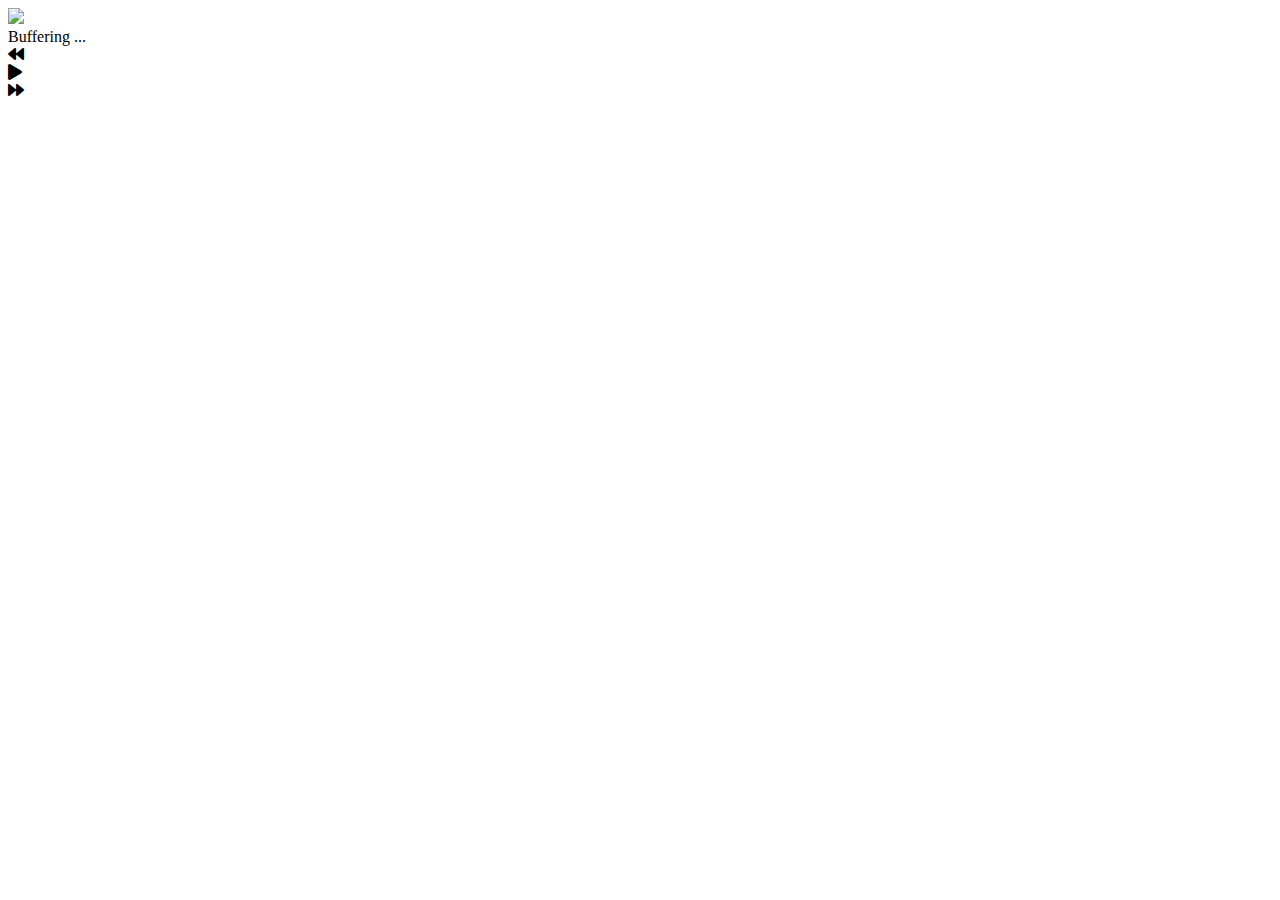
==== nhac.html @ ca741e1a "Update nhac.html" ====
<!DOCTYPE html>
<html lang="en" >
<head>
  <meta charset="UTF-8">
  <title>Hmfnf website</title>
  <meta name="viewport" content="user-scalable=no, initial-scale=1, maximum-scale=0.5, minimum-scale=0.5, width=device-width" />
  <link rel='stylesheet' href='https://use.fontawesome.com/releases/v5.3.1/css/all.css'><link rel="stylesheet" href="./style.css">

</head>
<body>
<!-- partial:index.partial.html -->
<!-- Tracks used in this music/audio player application are free to use. I downloaded them from Soundcloud and NCS websites. I am not the owner of these tracks. -->

    <div id="app-cover">
        <div id="bg-artwork"></div>
        <div id="bg-layer"></div>
        <div id="player">
            <div id="player-track">
                <div id="album-name"></div>
                <div id="track-name"></div>
                <div id="track-time">
                    <div id="current-time"></div>
                    <div id="track-length"></div>
                </div>
                <div id="s-area">
                    <div id="ins-time"></div>
                    <div id="s-hover"></div>
                    <div id="seek-bar"></div>
                </div>
            </div>
            <div id="player-content">
                <div id="album-art">
                    <img src="https://raw.githubusercontent.com/himalayasingh/music-player-1/master/img/_1.jpg" class="active" id="_1">
                    <div id="buffer-box">Buffering ...</div>
                </div>
                <div id="player-controls">
                    <div class="control">
                        <div class="button" id="play-previous">
                            <i class="fas fa-backward"></i>
                        </div>
                    </div>
                    <div class="control">
                        <div class="button" id="play-pause-button">
                            <i class="fas fa-play"></i>
                        </div>
                    </div>
                    <div class="control">
                        <div class="button" id="play-next">
                            <i class="fas fa-forward"></i>
                        </div>
                    </div>
                </div>
            </div>
        </div>
    </div>
<!-- partial -->
  <script src='https://cdnjs.cloudflare.com/ajax/libs/jquery/3.3.1/jquery.min.js'></script><script  src="./script.js"></script>

</body>
</html>
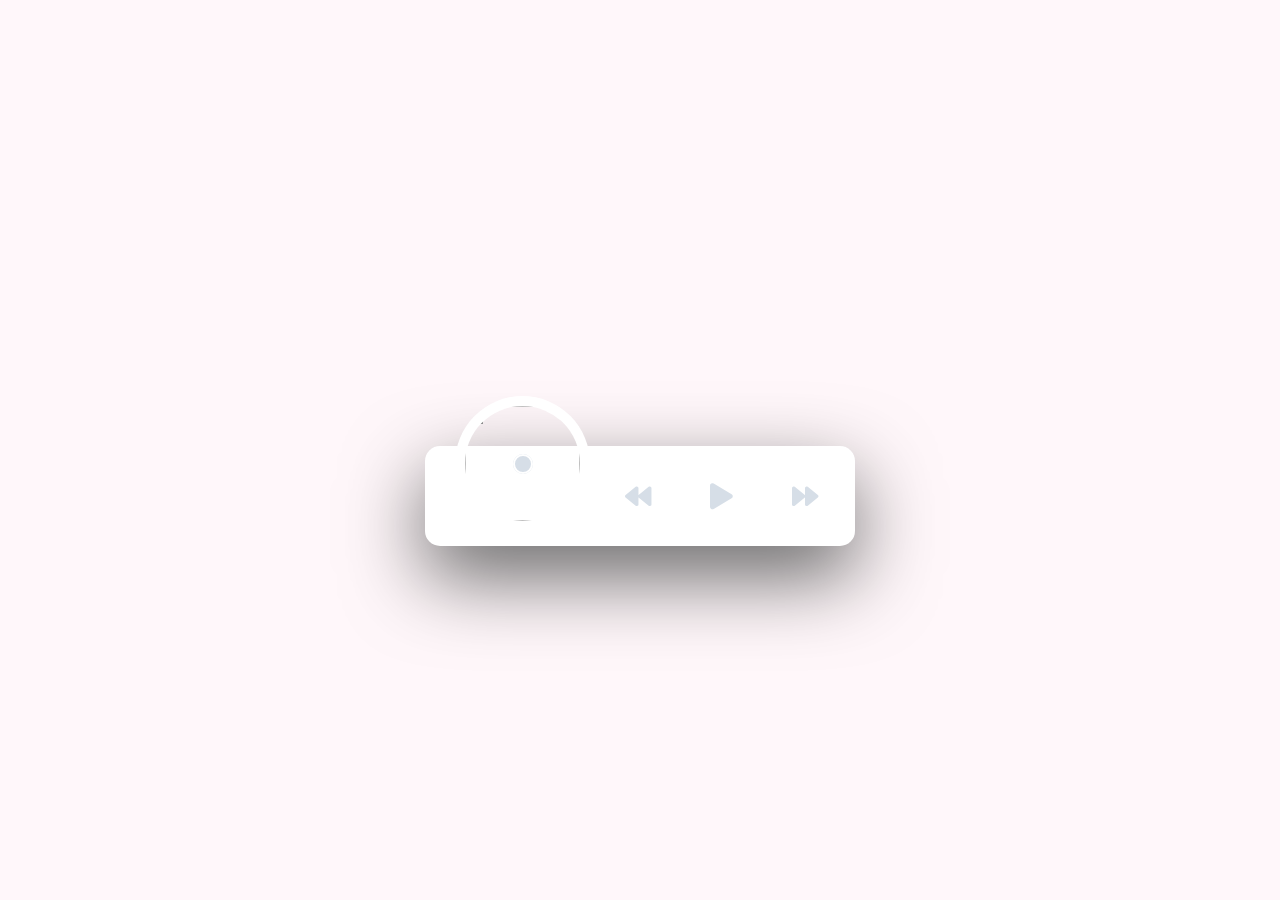
==== commit 0faa2c36: "Update nhac.html" ====
--- a/nhac.html
+++ b/nhac.html
@@ -30,7 +30,7 @@
             </div>
             <div id="player-content">
                 <div id="album-art">
-                    <img src="https://raw.githubusercontent.com/himalayasingh/music-player-1/master/img/_1.jpg" class="active" id="_1">
+                    <img src="https://github.com/hoaanhmine/hoaanhmine.github.io/blob/main/anh/Boyfriend.gì" class="active" id="_1">
                     <div id="buffer-box">Buffering ...</div>
                 </div>
                 <div id="player-controls">
--- a/style.css
+++ b/style.css
@@ -0,0 +1,359 @@
+*:focus
+{
+    outline: none;
+}
+
+body
+{
+    font-family: Helvetica, Arial;
+    margin: 0;
+    background-color: #ffeff5;
+}
+
+#app-cover
+{
+    position: absolute;
+    top: 50%;
+    right: 0;
+    left: 0;
+    width: 430px;
+    height: 100px;
+    margin: -4px auto;
+}
+
+#bg-artwork
+{
+    position: fixed;
+    top: -30px;
+    right: -30px;
+    bottom: -30px;
+    left: -30px;
+    background-image: url("./Background/bg1.jpg");
+    background-repeat: no-repeat;
+    background-size: cover;
+    background-position: 50%;
+    filter: blur(4px);
+    -webkit-filter: blur(4px);
+    z-index: 1;
+}
+
+#bg-layer
+{
+    position: fixed;
+    top: 0;
+    right: 0;
+    bottom: 0;
+    left: 0;
+    background-color: #fff;
+    opacity: 0.51;
+    z-index: 2;
+}
+
+#player
+{
+    position: relative;
+    height: 100%;
+    z-index: 3;
+}
+
+#player-track
+{
+    position: absolute;
+    top: 0;
+    right: 15px;
+    left: 15px;
+    padding: 13px 22px 10px 184px;
+    background-color: #fff7f7;
+    border-radius: 15px 15px 0 0;
+    -webkit-transition: 0.3s ease top;
+    transition: 0.3s ease top;
+    z-index: 1;
+}
+
+#player-track.active
+{
+    top: -92px;
+}
+
+#album-name
+{
+	white-space: nowrap;
+	overflow: hidden;
+	text-overflow: ellipsis;
+    color: #54576f;
+    font-size: 17px;
+    font-weight: bold;
+}
+
+#track-name
+{
+    color: #acaebd;
+    font-size: 13px;
+    margin: 2px 0 13px 0;
+}
+
+#track-time
+{
+    height: 12px;
+    margin-bottom: 3px;
+    overflow: hidden;
+}
+
+#current-time
+{
+    float: left;
+}
+
+#track-length
+{
+    float: right;
+}
+
+#current-time, #track-length
+{
+    color: transparent;
+    font-size: 11px;
+    background-color: #ffe8ee;
+    border-radius: 10px;
+    -webkit-transition: 0.3s ease all;
+    transition: 0.3s ease all;
+}
+
+#track-time.active #current-time, #track-time.active #track-length
+{
+    color: #f86d92;
+    background-color: transparent;
+}
+
+#s-area, #seek-bar
+{
+    position: relative;
+    height: 4px;
+    border-radius: 4px;
+}
+
+#s-area
+{
+    background-color:#ffe8ee;
+    cursor: pointer;
+}
+
+#ins-time
+{
+    position: absolute;
+    top: -29px;
+    color: #fff;
+    font-size: 12px;
+    white-space: pre;
+    padding: 5px 6px;
+    border-radius: 4px;
+	display:none;
+}
+
+#s-hover
+{
+    position: absolute;
+    top: 0;
+    bottom: 0;
+    left: 0;
+    opacity: 0.2;
+    z-index: 2;
+}
+
+#ins-time, #s-hover
+{
+    background-color: #3b3d50;
+}
+
+#seek-bar
+{
+    content: '';
+    position: absolute;
+    top: 0;
+    bottom: 0;
+    left: 0;
+    width: 0;
+    background-color: #fd6d94;
+    -webkit-transition: 0.2s ease width;
+    transition: 0.2s ease width;
+    z-index: 1;
+}
+
+#player-content
+{
+    position: relative;
+    height: 100%;
+    background-color: #fff;
+    box-shadow: 0 30px 80px #656565;
+    border-radius: 15px;
+    z-index: 2;
+}
+
+#album-art
+{
+    position: absolute;
+    top: -40px;
+    width: 115px;
+    height: 115px;
+    margin-left: 40px;
+    -webkit-transform: rotateZ(0);
+            transform: rotateZ(0);
+    -webkit-transition: 0.3s ease all;
+    transition: 0.3s ease all;
+    box-shadow: 0 0 0 10px #fff;
+    border-radius: 50%;
+    overflow: hidden;
+}
+
+#album-art.active
+{
+    top: -60px;
+    box-shadow: 0 0 0 4px #fff7f7, 0 30px 50px -15px #afb7c1;
+}
+
+#album-art:before
+{
+    content: '';
+    position: absolute;
+    top: 50%;
+    right: 0;
+    left: 0;
+    width: 20px;
+    height: 20px;
+    margin: -10px auto 0 auto;
+    background-color: #d6dee7;
+    border-radius: 50%;
+    box-shadow: inset 0 0 0 2px #fff;
+    z-index: 2;
+}
+
+#album-art img
+{
+    display: block;
+    position: absolute;
+    top: 0;
+    left: 0;
+    width: 100%;
+    height: 100%;
+    opacity: 0;
+    z-index: -1;
+}
+
+#album-art img.active
+{
+    opacity: 1;
+    z-index: 1;
+}
+
+#album-art.active img.active
+{
+    z-index: 1;
+    -webkit-animation: rotateAlbumArt 3s linear 0s infinite forwards;
+            animation: rotateAlbumArt 3s linear 0s infinite forwards;
+}
+
+@-webkit-keyframes rotateAlbumArt
+{
+    0%{ -webkit-transform: rotateZ(0); transform: rotateZ(0); }
+    100%{ -webkit-transform: rotateZ(360deg); transform: rotateZ(360deg); }
+}
+
+@keyframes rotateAlbumArt
+{
+    0%{ -webkit-transform: rotateZ(0); transform: rotateZ(0); }
+    100%{ -webkit-transform: rotateZ(360deg); transform: rotateZ(360deg); }
+}
+
+#buffer-box
+{
+    position: absolute;
+    top: 50%;
+    right: 0;
+    left: 0;
+    height: 13px;
+    color: #1f1f1f;
+    font-size: 13px;
+    font-family: Helvetica;
+    text-align: center;
+    font-weight: bold;
+    line-height: 1;
+    padding: 6px;
+    margin: -12px auto 0 auto;
+    background-color: rgba(255, 255, 255, 0.19);
+    opacity: 0;
+    z-index: 2;
+}
+
+#album-art img, #buffer-box
+{
+    -webkit-transition: 0.1s linear all;
+    transition: 0.1s linear all;
+}
+
+#album-art.buffering img
+{
+    opacity: 0.25;
+}
+
+#album-art.buffering img.active
+{
+    opacity: 0.8;
+    filter: blur(2px);
+    -webkit-filter: blur(2px);
+}
+
+#album-art.buffering #buffer-box
+{
+    opacity: 1;
+}
+
+#player-controls
+{
+    width: 250px;
+    height: 100%;
+    margin: 0 5px 0 141px;
+    float: right;
+    overflow: hidden;
+}
+
+.control
+{
+    width: 33.333%;
+    float: left;
+    padding: 12px 0;
+}
+
+.button
+{
+    width: 26px;
+    height: 26px;
+    padding: 25px;
+    background-color: #fff;
+    border-radius: 6px;
+    cursor: pointer;
+}
+
+.button i
+{
+    display: block;
+    color: #d6dee7;
+    font-size: 26px;
+    text-align: center;
+    line-height: 1;
+}
+
+.button, .button i
+{
+    -webkit-transition: 0.2s ease all;
+    transition: 0.2s ease all;
+}
+
+.button:hover
+{
+    background-color: #d6d6de;
+}
+
+.button:hover i
+{
+    color: #fff;
+}